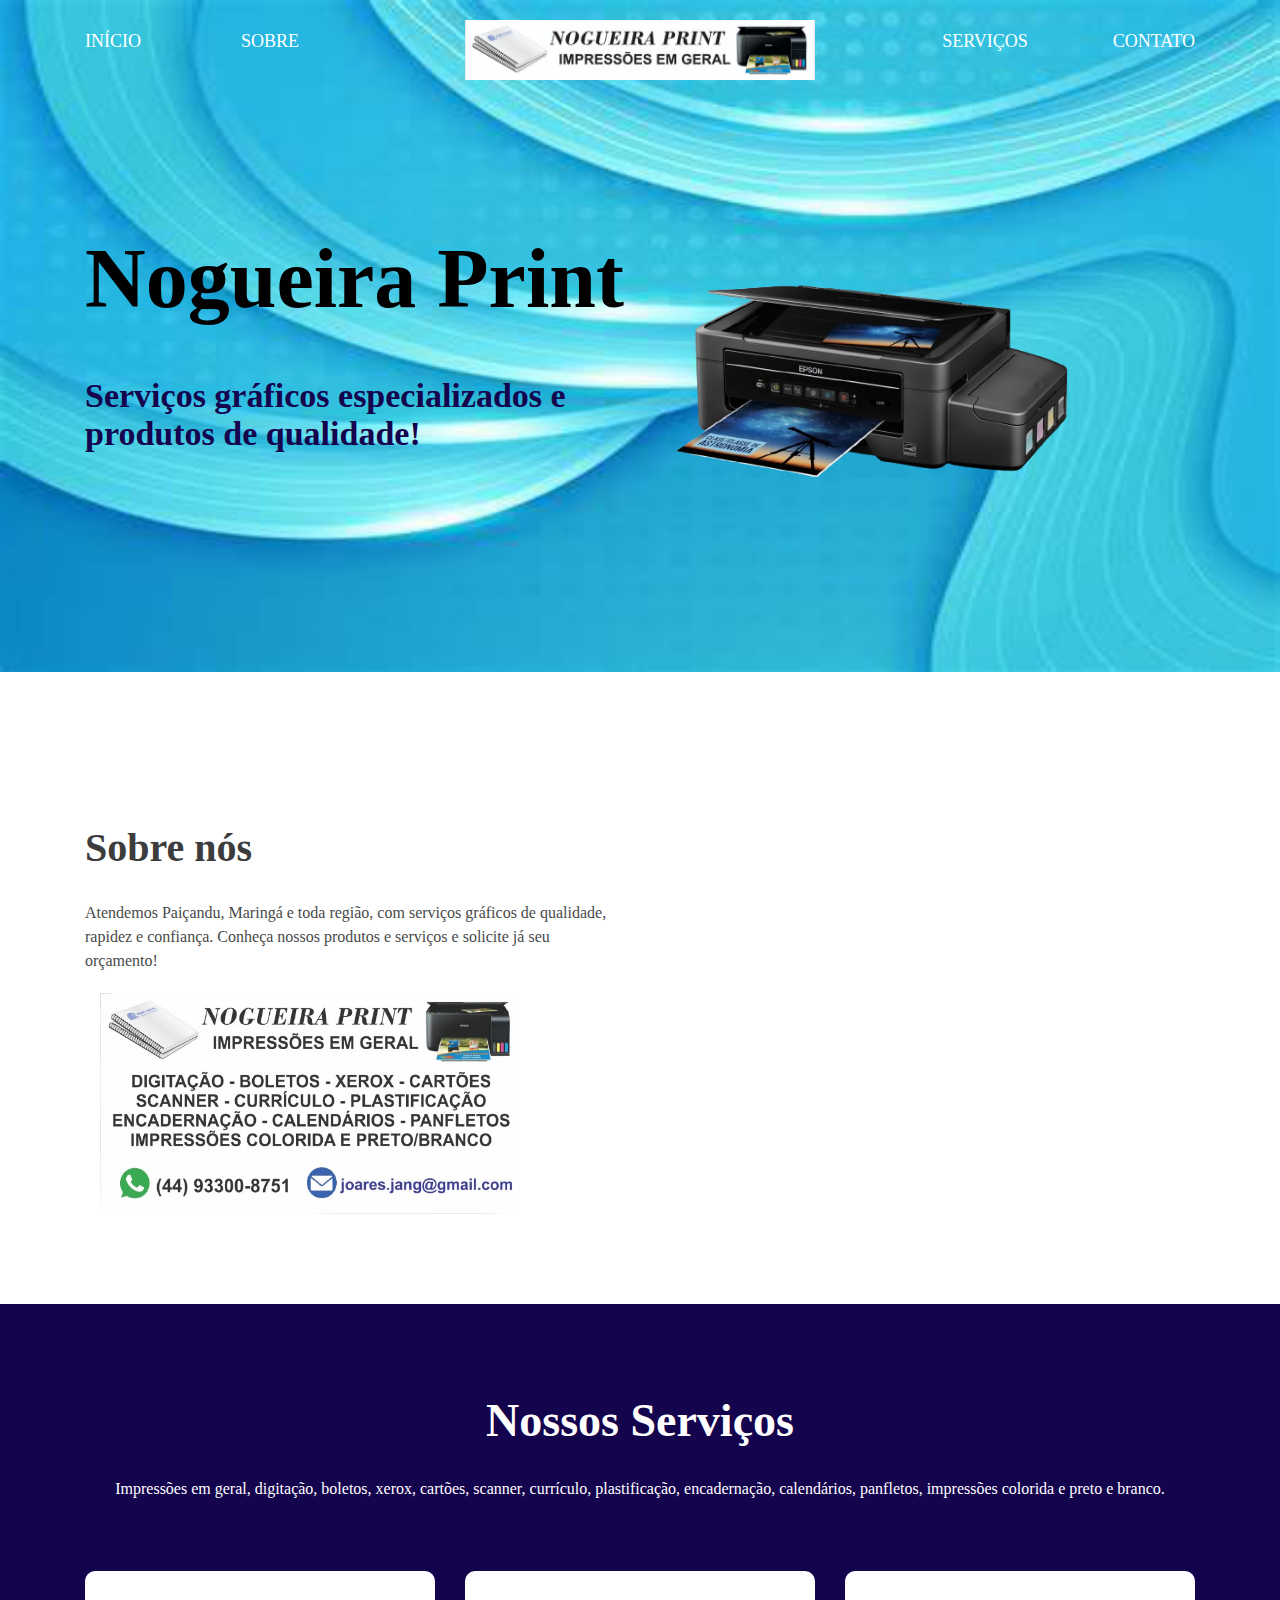
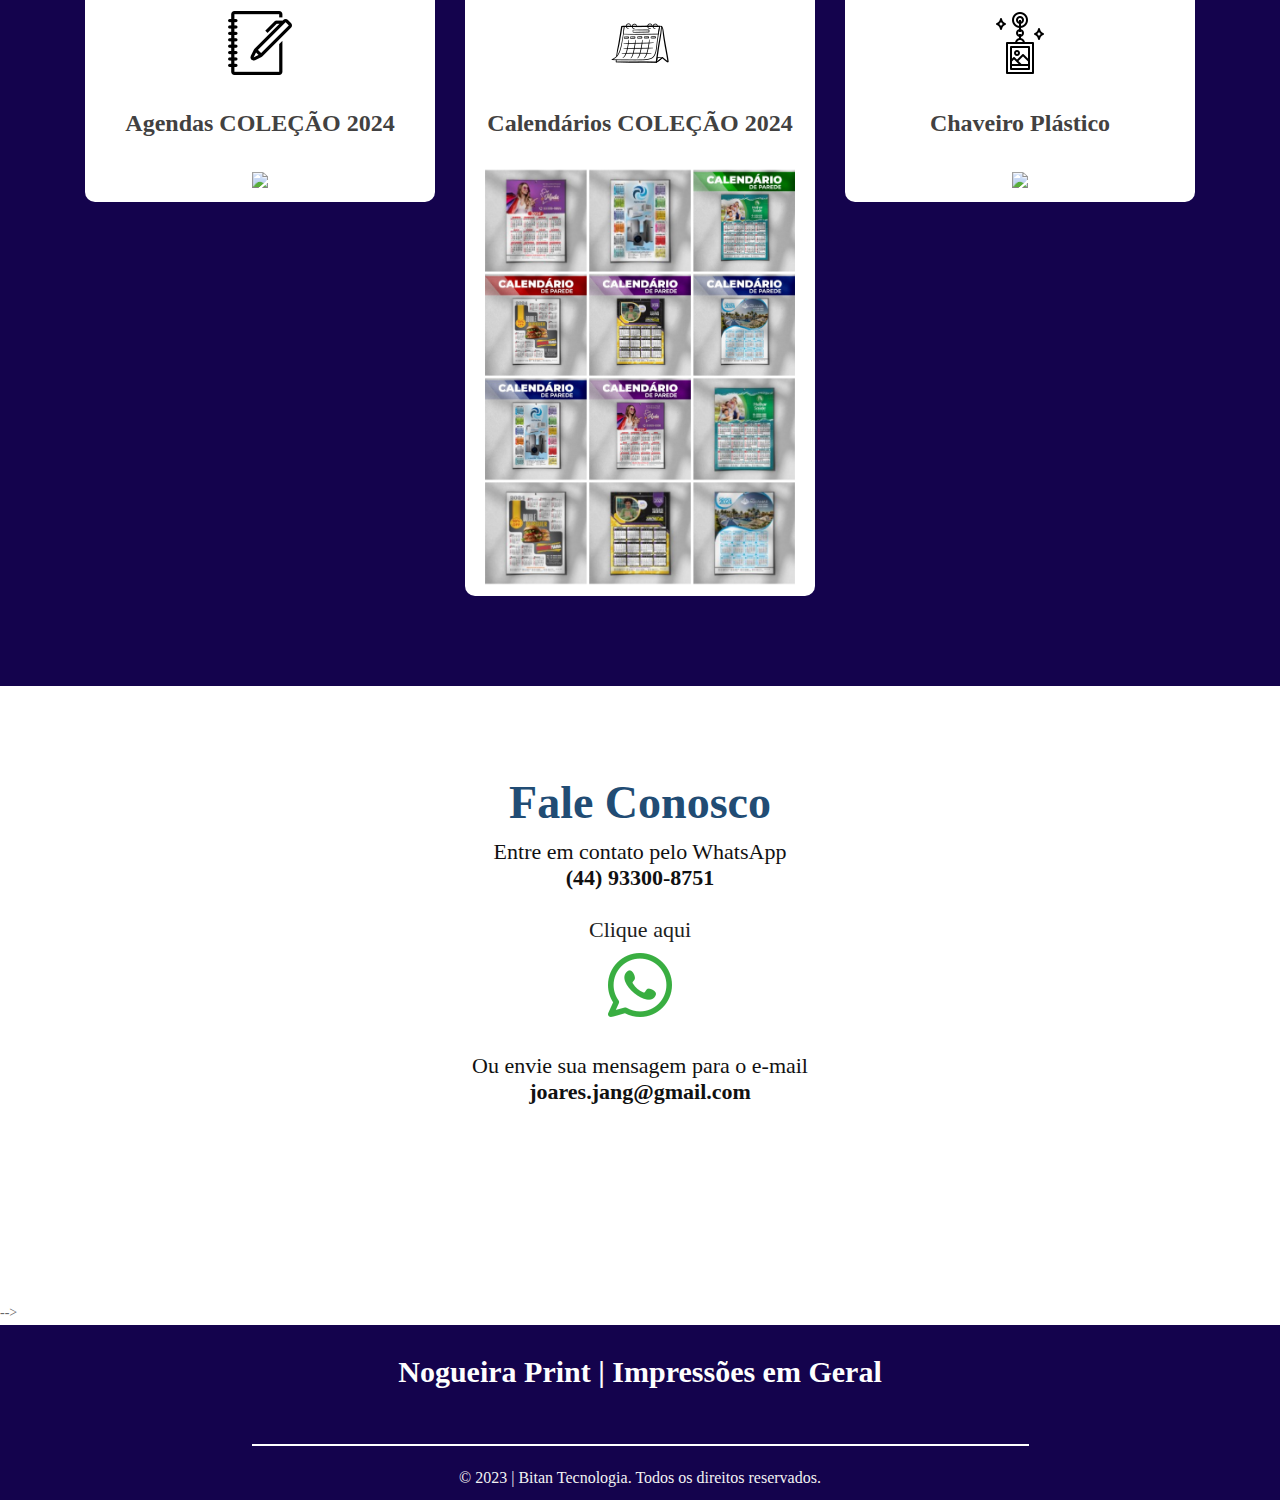
==== index.html @ e93f41f1 "Commit inicial" ====
<!DOCTYPE html>
<html lang="en">
<head>
<!-- basic -->
<meta charset="utf-8">
<meta http-equiv="X-UA-Compatible" content="IE=edge">
<meta name="viewport" content="width=device-width, initial-scale=1">
<!-- mobile metas -->
<meta name="viewport" content="width=device-width, initial-scale=1">
<meta name="viewport" content="initial-scale=1, maximum-scale=1">
<!-- site metas -->
<title>Nogueira Prints</title>
<meta name="keywords" content="">
<meta name="description" content="">
<meta name="author" content="">	
<!-- bootstrap css -->
<link rel="stylesheet" type="text/css" href="css/bootstrap.min.css">
<!-- style css -->
<link rel="stylesheet" type="text/css" href="css/style.css">
<!-- Responsive-->
<link rel="stylesheet" href="css/responsive.css">
<!-- fevicon -->
<link rel="icon" href="images/fevicon.png" type="image/gif" />
<!-- Scrollbar Custom CSS -->
<link rel="stylesheet" href="css/jquery.mCustomScrollbar.min.css">
<!-- Tweaks for older IEs-->
<link rel="stylesheet" href="https://netdna.bootstrapcdn.com/font-awesome/4.0.3/css/font-awesome.css">
<!-- owl stylesheets --> 
<link rel="stylesheet" href="css/owl.carousel.min.css">
<link rel="stylesheet" href="css/owl.theme.default.min.css">
<link rel="stylesheet" href="https://cdnjs.cloudflare.com/ajax/libs/fancybox/2.1.5/jquery.fancybox.min.css" media="screen">

</head>
<body>
	<!--header section start -->
	<div class="header_section">
		<div class="container">
			<div class="row">
				<div class="col-sm-4">
					<div class="menu_main">
						<ul>
							<li><a href="#index.html">INÍCIO</a></li>
							<li><a href="#about">SOBRE</a></li>
						</ul>
					</div>
				</div>

				<div class="col-sm-4">
					<div class="logo"><a href="#index.html"><img src="images/logo.png"></a></div>
				</div>

				<div class="col-sm-4">
					<div class="menu_main_2">
						<ul>
							<li><a href="#contact">CONTATO</a></li>
							<li><a href="#services">SERVIÇOS</a></li>
						</ul>
					</div>
				</div>
			</div>
		</div>
	<!--banner section start -->
	<div class="banner_section layout_padding">
		<div class="container">
			<div class="row">
				<div class="col-md-6">
					<h1 class="car_taital">Nogueira Print</h1>
                <h2 class="free_text">Serviços gráficos especializados e produtos de qualidade!</h2>

				</div>
			    <div class="col-md-6">
			        <div class="image_1"><img src="images/img-1.png"></div>	
			    </div>
			</div>
		</div>
	</div>
	<!--banner section end -->
	</div>
	<!--header section end -->
	<!--about section start -->
	<div id="about" class="about_section layout_padding">
		<div class="container">
			<div class="row">
				<div class="col-md-6">
					<h1 class="about_taital">Sobre nós</h1>
                <p class="lorem_text">Atendemos Paiçandu, Maringá e toda região, com serviços gráficos de qualidade, rapidez e confiança. Conheça nossos produtos e serviços e solicite já seu orçamento!</a></div>
				</div>
			    <div class="col-md-6">
			        <div class="image_1"><a href="https://wa.me/+5544933008751" target="_blank"><img src="images/img-2.png"></a></div>
			    </div>
			</div>
		</div>
	</div>
	<!--about section end -->
	<!--services section start -->
	<div class="services_section layout_padding">
		<div id="services" class="container">
			<h1 class="choose_text">Nossos Serviços</h1>
			<p class="long_text">Impressões em geral, digitação, boletos, xerox, cartões, scanner, currículo, plastificação, encadernação, calendários, panfletos, impressões colorida e preto e branco.</p>
		</div>
		<div class="services_section_2">
		    <div class="container">
		    	<div class="row">
		    		<div class="col-sm-12 col-lg-6 col-xl-4">
		    			<div class="box_main">
		    				<div class="icon_1"><img src="images/icon-1.png"></div>
		    				<h1 class="mordern_text">Agendas COLEÇÃO 2024</h1>
							<div class="image_3"><img src="images/item-agenda.png"></div>
		    			</div>
		    		</div>
		    		<div class="col-sm-12 col-lg-6 col-xl-4">
		    			<div class="box_main">
		    				<div class="icon_1"><img src="images/icon-2.png"></div>
		    				<h1 class="mordern_text">Calendários COLEÇÃO 2024</h1>
							<div class="image_3"><img src="images/item-calendario.png"></div>
		    			</div>
		    		</div>
		    		<div class="col-sm-12 col-lg-6 col-xl-4">
		    			<div class="box_main">
		    				<div class="icon_1"><img src="images/icon-3.png"></div>
		    				<h1 class="mordern_text">Chaveiro Plástico</h1>
							<div class="image_3"><img src="images/item-chaveiro.png"></div>
		    			</div>
		    		</div>
		    	</div>
		    </div>
	    </div>
	
	</div>
	<!--services section end -->
	<!--contact section start -->
	<div id="contact" class="contact_section layout_padding">
		<div class="container">
			<h1 class="Request_text">Fale Conosco</h1>

<h2 style="text-align: center">Entre em contato pelo WhatsApp <br> <b>(44) 93300-8751</b>
	<div>
		<br><a href="https://wa.me/+5544933008751" target="_blank">Clique aqui<br></a></h2>
			<h2 style="text-align: center"> <a href="https://wa.me/+5544933008751" target="_blank"><img src="images/whatsapp.png"></a></h2>
	</div>
	<div>
		<h2 style="text-align: center;"><br>Ou envie sua mensagem para o e-mail<br><b>joares.jang@gmail.com</b></h2>
	</div>
<!--
        <h2 style="text-align: center;"><br>Ou envie sua mensagem pelo formulário abaixo:</h2>

			<div class="contact_main">
				<div class="mail_main">
                    <form action="/action_page.php">
                        <div class="form-group">
                            <input type="text" class="email-bt" placeholder="Nome" name="Name">
                        </div>
                        <div class="form-group">
                            <input type="text" class="email-bt" placeholder="Email" name="Email">
                        </div>
                        <div class="form-group">
                            <input type="text" class="email-bt" placeholder="Assunto" name="Subject">
                        </div>
                        <div class="form-group">
                            <textarea class="massage-bt" placeholder="Mensagem" rows="5" id="comment" name="Massage"></textarea>
                        </div>
                    </form>
                    <div class="send_btn">
                        <div class="main_bt"><a href="#">Enviar</a></div>
                    </div>
                </div>
			</div> -->
		</div>
	</div>
	<!--contact section end -->
	-->
    <!--footer section start -->
    <div class="footer_section ">
	<h1 class="landing_text">Nogueira Print | Impressões em Geral</h1>
	</div>

	<!--footer section end -->
	<!--copyright section start -->
	<div class="copyright_section">
		<div class="container">
			<p class="copyright_text">&copy; 2023 | <a href="http://www.bitan.com.br" target="_blank">Bitan Tecnologia</a>. Todos os direitos reservados.</p>
		</div>
	</div>
	<!--copyright section end -->
	<!-- Javascript files-->
    <script src="js/jquery.min.js"></script>
    <script src="js/popper.min.js"></script>
    <script src="js/bootstrap.bundle.min.js"></script>
    <script src="js/jquery-3.0.0.min.js"></script>
    <script src="js/plugin.js"></script>
    <!-- sidebar -->
    <script src="js/jquery.mCustomScrollbar.concat.min.js"></script>
    <script src="js/custom.js"></script>
    <!-- javascript --> 
    <script src="js/owl.carousel.js"></script>
    <script src="https:cdnjs.cloudflare.com/ajax/libs/fancybox/2.1.5/jquery.fancybox.min.js"></script>   
</body>
</html>
---- css/style.css ----
/*--------------------------------------------------------------------- File Name: style.css ---------------------------------------------------------------------*/


/*--------------------------------------------------------------------- import Fonts ---------------------------------------------------------------------*/

@import url('https://fonts.googleapis.com/css?family=Rajdhani:300,400,500,600,700');
@import url('https://fonts.googleapis.com/css?family=Poppins:100,100i,200,200i,300,300i,400,400i,500,500i,600,600i,700,700i,800,800i,900,900i');

/*****---------------------------------------- 1) font-family: 'Rajdhani', sans-serif;
 2) font-family: 'Poppins', sans-serif;
 ----------------------------------------*****/


/*--------------------------------------------------------------------- import Files ---------------------------------------------------------------------*/

@import url(animate.min.css);
@import url(normalize.css);
@import url(icomoon.css);
@import url(css/font-awesome.min.css);
@import url(meanmenu.css);
@import url(owl.carousel.min.css);
@import url(swiper.min.css);
@import url(slick.css);
@import url(jquery.fancybox.min.css);
@import url(jquery-ui.css);
@import url(nice-select.css);

/*--------------------------------------------------------------------- skeleton ---------------------------------------------------------------------*/

* {
     box-sizing: border-box !important;
     transition: ease all 0.5s;
}

html {
     scroll-behavior: smooth;
}

body {
     color: #666666;
     font-size: 14px;
     font-family: Raleway;
     line-height: 1.80857;
     font-weight: normal;
     overflow-x: hidden;
}

a {
     color: #1f1f1f;
     text-decoration: none !important;
     outline: none !important;
     -webkit-transition: all .3s ease-in-out;
     -moz-transition: all .3s ease-in-out;
     -ms-transition: all .3s ease-in-out;
     -o-transition: all .3s ease-in-out;
     transition: all .3s ease-in-out;
}

h1,
h2,
h3,
h4,
h5,
h6 {
     letter-spacing: 0;
     font-weight: normal;
     position: relative;
     padding: 0 0 10px 0;
     font-weight: normal;
     line-height: normal;
     color: #111111;
     margin: 0
}

h1 {
     font-size: 24px
}

h2 {
     font-size: 22px
}

h3 {
     font-size: 18px
}

h4 {
     font-size: 16px
}

h5 {
     font-size: 14px
}

h6 {
     font-size: 13px
}

*,
*::after,
*::before {
     -webkit-box-sizing: border-box;
     -moz-box-sizing: border-box;
     box-sizing: border-box;
}

h1 a,
h2 a,
h3 a,
h4 a,
h5 a,
h6 a {
     color: #212121;
     text-decoration: none!important;
     opacity: 1
}

button:focus {
     outline: none;
}

ul,
li,
ol {
     margin: 0px;
     padding: 0px;
     list-style: none;
}

p {
     margin: 20px;
     font-weight: 300;
     font-size: 15px;
     line-height: 24px;
}

a {
     color: #222222;
     text-decoration: none;
     outline: none !important;
}

a,
.btn {
     text-decoration: none !important;
     outline: none !important;
     -webkit-transition: all .3s ease-in-out;
     -moz-transition: all .3s ease-in-out;
     -ms-transition: all .3s ease-in-out;
     -o-transition: all .3s ease-in-out;
     transition: all .3s ease-in-out;
}

img {
     max-width: 100%;
     height: auto;
}

 :focus {
     outline: 0;
}

.paddind_bottom_0 {
     padding-bottom: 0 !important;
}

.btn-custom {
     margin-top: 20px;
     background-color: transparent !important;
     border: 2px solid #ddd;
     padding: 12px 40px;
     font-size: 16px;
}

.lead {
     font-size: 18px;
     line-height: 30px;
     color: #767676;
     margin: 0;
     padding: 0;
}

.form-control:focus {
     border-color: #ffffff !important;
     box-shadow: 0 0 0 .2rem rgba(255, 255, 255, .25);
}

.navbar-form input {
     border: none !important;
}

.badge {
     font-weight: 500;
}

blockquote {
     margin: 20px 0 20px;
     padding: 30px;
}

button {
     border: 0;
     margin: 0;
     padding: 0;
     cursor: pointer;
}

.full {
     float: left;
     width: 100%;
}

.layout_padding {
     padding-top: 90px;
     padding-bottom: 0px;
}

.padding_0{
     padding: 0px;
}

.header_section {
    width: 100%;
    float: left;
    background-image: url(../images/banner-bg.png);
    height: auto;
    background-size: 100%;
    background-repeat: no-repeat;
    padding-bottom: 85px;
    padding-top: 20px;
}

.menu_main{
     width: 100%;
     float: left;
}
.menu_main ul{
     margin: 0px;
     padding: 0px;
}

.menu_main li {
    float: left;
    font-size: 18px;
    color: #ffffff;
    padding-right: 100px;
    padding-top: 5px;
}

.menu_main li a{
     color: #ffffff;
}

.menu_main li a:hover{
     color: #000;
}


.menu_main_2{
     width: 100%;
     float: left;
}
.menu_main_2 ul{
     margin: 0px;
     padding: 0px;
}

.menu_main_2 li {
    float: right;
    font-size: 18px;
    color: #ffffff;
    padding-left: 85px;
    padding-top: 5px;
}

.menu_main_2 li a{
     color: #ffffff;
}

.menu_main_2 li a:hover{
     color: #000;
}

.logo{
     width: 100%;
     float: left;
     text-align: center;
}

.banner_section{
     width: 100%;
     float: left;
}

.about_section{
     width: 100%;
     float: left;
     padding-bottom: 90px;
}

.image_1{
     width: 80%;
     float: left;

}

.car_taital {
    width: 100%;
    float: left;
    font-size: 84px;
    color: #000000;
    font-weight: 600;
    padding-top: 60px;
}

.free_text {
    width: 100%;
    float: left;
    font-size: 34px;
    color: #14034d;
    font-weight: 600;
    padding-top: 40px;
}

.read_bt {
    width: 100%;
    float: left;
    padding-top: 40px;
}

.read_bt a {
    width: 30%;
    float: left;
    font-size: 18px;
    color: #262525;
    background-color: #ffffff;
    text-align: center;
    padding: 10px 0px;
}

.about_taital {
    width: 100%;
    float: left;
    font-size: 40px;
    color: #3c3c3c;
    font-weight: 600;
    padding-top: 50px;
}

.lorem_text{
     width: 100%;
     float: left;
     font-size: 16px;
     color: #494a4a;
     margin-left: 0px;
}

.readmore_bt{
     width: 100%;
     float: left;
}

.readmore_bt a {
    width: 30%;
    float: left;
    font-size: 18px;
    color: #fefefe;
    background-color: #1f476d;
    text-align: center;
    padding: 10px 0px;
    margin-top: 20px;
}


.readmore_bt a:hover{
    color: #fefefe;
    background-color: #262525;

}

.services_section {
    width: 100%;
    float: left;
    background-color: #14034d;
    height: auto;
    padding-bottom: 90px;
}
.choose_text{
     width: 100%;
     float: left;
     font-size: 46px;
     color: #ffffff;
     text-align: center;
     font-weight: 600;
}

.long_text{
     width: 100%;
     float: left;
     text-align: center;
     font-size: 16px;
     color: #ffffff;
     margin-left: 0px;
}

.services_section_2 {
    width: 100%;
    float: left;
    padding-top: 50px;
}

.box_main {
    width: 100%;
    float: left;
    background-color: #ffffff;
    padding: 40px 20px 10px 20px;
    height: auto;
    border-radius: 10px;
}

.box_main:hover {
    box-shadow: 0px 0px 27px 0px;
    color: #000;
}

.icon_1 {
    width: 100%;
    float: left;
    text-align: center;
    min-height: 69px;
}

.mordern_text {
    width: 100%;
    float: left;
    font-size: 24px;
    color: #424141;
    text-align: center;
    font-weight: 600;
    padding-top: 30px;
}

.dummy_text{
     width: 100%;
     float: left;
     font-size: 14px;
     text-align: center;
     color: #424141;
     margin-left: 0px;
}

.contact_section {
    width: 100%;
    float: left;
    /*background-image: url(../images/contact-bg.png);*/
    height: auto;
    background-repeat: no-repeat;
    background-size: 100%;
    padding-bottom: 185px;
}
.contact_main{
     width: 100%;
     float: left;
}

.Request_text{
     width: 100%;
     float: left;
     font-size: 46px;
     text-align: center;
     color: #214c74;
     font-weight: 600;
}

.mail_main {
    width: 50%;
    margin: 0 auto;
    height: auto;
    padding: 40px 40px 85px 40px;
    margin-top: 30px;
    text-align: center;
    background-color: #214c74;
    border-radius: 30px;
}

.email-bt {
    background-color: transparent;;
    border: none;
    color: #c5c5c5;
    width: 100%;
    height: 50px;
    font-size: 16px;
    border-bottom: 1px solid #ffffff;
    padding: 0px 20px 0px 0px;
}

input.email-bt::placeholder {
    color: #fff;
}

.massage-bt {
    background-color: transparent;
    border: none;
    color: #c5c5c5;
    width: 100%;
    height: 75px;
    font-size: 16px;
    padding: 20px;
    border-bottom: 1px solid #ffffff;
    padding-left: 0px;
    padding: 20px 20px 0px 0px;
}

textarea#comment::placeholder {
    color: #fff;
}
.send_btn {
    width: 40%;
    margin: 0 auto;
    text-align: center;
    margin-top: 40px;
}

.main_bt {
    width: 100%;
    float: left;
}

.main_bt a {
    background: #ec9904;
    border: none;
    color: #fff;
    height: 50px;
    font-size: 22px;
    width: 90%;
    float: left;
    text-align: center;
    padding-top: 5px;
}

.main_bt a:hover {
    background-color: #ffffff;
    color: #000;
}

.testimonial_section {
    width: 100%;
    float: left;
    background-color: #c71422;
    height: auto;
    padding-bottom: 90px;
}

.testimonial_main{
     width: 70%;
     margin: 0 auto;
     text-align: center;
}

.Testimonial_text{
     width: 100%;
     float: left;
     font-size: 46px;
     text-align: center;
     color: #ffffff;
     font-weight: 600;
}

.image_3{
     width: 100%;
     float: left;
     text-align: center;
     padding-top: 20px;
}


.readable_text{
     width: 100%;
     float: left;
     text-align: center;
     font-size: 24px;
     color: #ffffff;
     padding-top: 30px;
}

.ipsum_text {
    width: 100%;
    float: left;
    text-align: center;
    font-size: 16px;
    color: #fcfcfc;
    padding-top: 10px;
    margin-left: 0;
}

.icon_4{
     width: 100%;
     float: left;
     text-align: center;
     padding-top: 30px;
}

.footer_section{
     width: 100%;
     float: left;
     background-color: #14034d;
     height: auto;
}

.Subscribe_text {
    width: 100%;
    float: left;
    font-size: 46px;
    color: #ffffff;
    text-align: center;
    padding-bottom: 30px;    
    font-family: Poppins;
}

.input-group-text {
    background-color: #e38f04;
    border: 0px;
    border-radius: 0px;
    padding: 10px 40px;
    color: #fff;
}

.mb-3, .my-3 {
    margin-bottom: 1rem!important;
    height: 50px;
}

.input-group { 
     width: 70%;
     margin: 0 auto;
}

.form-control {
     border-radius: 0px;
     border: 0px; 
}

input.form-control::placeholder {
    color: #969090;
}

.landing_text {
    width: 100%;
    float: left;
    font-size: 30px;
    color: #fefefe;
    text-align: center;
    font-weight: 600;
    padding-top: 30px;
}

.copyright_section {
    width: 100%;
    float: left;
    background-color: #14034d;
    height: auto;
    padding-top: 45px;
    padding-bottom: 10px;
}

.copyright_text {
    width: 70%;
    margin: 0 auto;
    font-size: 16px;
    color: #f2f2f2;
    text-align: center;
    border-top: 2px solid #fff;
    padding-top: 20px;
}

.copyright_text a{
     color:#f2f2f2; 
}

.copyright_text a:hover{
     color:#000; 
}
---- css/responsive.css ----
/*--------------------------------------------------------------------- File Name: responsive.css ---------------------------------------------------------------------*/


/*------------------------------------------------------------------- 991px x 768px ---------------------------------------------------------------------*/

@media only screen and (min-width: 768px) and (max-width: 991px) {
    
    .header-search {
        padding: 15px 0px;
    }
}


/*------------------------------------------------------------------- 767px x 599px ---------------------------------------------------------------------*/

@media only screen and (min-width: 599px) and (max-width: 767px) {
    .logo {
        text-align: center;
    }
    .cart-content-right {
        padding-bottom: 5px;
    }
    .mg {
        margin: 0px 0px;
    }
    .menu-area-main {
        height: 256px;
        overflow-y: auto;
    }
    .megamenu>.row [class*="col-"] {
        padding: 0px;
    }
    .menu-area-main .megamenu .men-cat {
        padding: 0px 15px;
    }
    .menu-area-main .megamenu .women-cat {
        padding: 0px 15px;
    }
    .menu-area-main .megamenu .el-cat {
        padding: 0px 15px;
    }
    .mean-container .mean-nav ul li a.mean-expand {
        height: 19px;
    }
    .category-box.women-box {
        display: none;
    }
    .cart-box {
        display: inline-block;
        margin: 0px 30px;
    }
    .wish-box {
        float: none;
        margin: 0px 30px;
        display: inline-block;
    }
    .menu-add {
        display: none;
    }
    .category-box {
        display: none;
    }
    .mean-container .mean-nav ul li ol {
        padding: 0px;
    }
    .mean-container .mean-nav ul li a {
        padding: 10px 20px;
        width: 94.8%;
    }
    .mean-container .mean-nav ul li li a {
        width: 92%;
        padding: 1em 4%;
    }
    .mean-container .mean-nav ul li li li a {
        width: 100%;
    }
    .header-search {
        padding: 15px 0px;
    }
    #collapseFilter.d-md-block {
        padding: 30px 0px;
    }
}


/*------------------------------------------------------------------- 599px x 280px ---------------------------------------------------------------------*/

@media only screen and (min-width: 280px) and (max-width: 599px) {
    .cart-content-right {
        padding-bottom: 5px;
    }
    .megamenu>.row [class*="col-"] {
        padding: 0px;
    }
    .menu-area-main .megamenu .men-cat {
        padding: 0px 15px;
    }
    .menu-area-main .megamenu .women-cat {
        padding: 0px 15px;
    }
    .menu-area-main .megamenu .el-cat {
        padding: 0px 15px;
    }
    .mean-container .mean-nav ul li a {
        padding: 1em 4%;
        width: 92%;
    }
    .mean-container .mean-nav ul li li a {
        width: 90%;
        padding: 1em 5%;
    }
    .mean-container .sub-full.megamenu-categories ol li a {
        padding: 5px 0px;
        text-transform: capitalize;
        width: 100%;
    }
    .megamenu .sub-full.megamenu-categories .women-box .banner-up-text a {
        width: auto;
        border: none;
        float: none;
    }
    .menu-area-main {
        height: 45px;
        overflow-y: auto;
    }
    .mean-container .mean-nav ul li a.mean-expand {
        top: 0;
    }

.free_text { font-size: 30px; }
.read_bt a { width: 40%; }
.readmore_bt a { width: 40%; }
.choose_text { font-size: 36px; }
.mordern_text { font-size: 22px; }






}

@media (min-width: 992px) and (max-width: 1199px) {
    
    .titlepage h2::after {width: 58%;}
    .about-box .titlepage h2::after {
        width: 52%;
right: -221px;
    }
    .Nursery-img .text-box h3 {padding: 111px 50px;}
    .contact .titlepage h2::after {
    left: -650px;
width: 30%;
   }

.header_section { background-size: cover; }
.image_1 { width: 100%; float: left; padding-top: 0px; }
.box_main { margin-bottom: 30px; }
.services_section { padding-bottom: 60px; }
.mail_main { width: 70%; }
.contact_section { padding-top: 10px; margin-top: 80px; padding-bottom: 90px; }
.testimonial_main { width: 90%; }
.input-group { width: 90%; }
.copyright_text { width: 90%; }
.menu_main li { padding-right: 35px; font-size: 16px; }
.menu_main_2 li { font-size: 16px; padding-left: 25px; }
.free_text { font-size: 30px; }
.read_bt a { width: 40%; }
.readmore_bt a { width: 40%; }




}

@media (min-width: 768px) and (max-width: 991px) {
    .main-menu ul > li a {padding: 7px 6px ; }
    .main-menu ul>li a { font-size: 14px;}


    .banner-main .carousel-caption h1 {

        font-size: 36px;
        padding-top: 0px;
    }
    .banner-main .carousel-caption p {

        margin-bottom: 7px;
        display: none;
    }
    .main { width: 15%;}
    .info_icon { min-width: 10%;}
    #main_slider a.carousel-control-prev {
    display: none;
    }
    .btn_main { margin-top: 58px; width: 65%;}
    #main_slider a.carousel-control-next {
    display: none;
    }
    .sporrt_text { margin-top: 0px; font-size: 24px;}
    .email_btn { padding: 41px;}
    .btn-primary {max-width: 144px; }
    .titlepage h2::after {width: 79%;}
    .about-box .titlepage h2::after {width: 73%;
       right: -88px;
    }
    .contact .titlepage h2::after {
        left: -403px;
        width: 41%;
    }
    .paddimg-right {
        padding-right: 15px;
    }
    .paddimg-left {
         padding-left: 15px;
    }


.header_section { background-size: cover; }
.car_taital { padding-top: 0px; font-size: 46px; }
.image_1 { width: 100%; float: left; padding-top: 0px; }
.about_taital { padding-top: 0px; font-size: 22px; }
.box_main { margin-bottom: 30px; }
.services_section { padding-bottom: 60px; }
.mail_main { width: 100%; }
.contact_section { padding-top: 10px; margin-top: 80px; padding-bottom: 90px; }
.testimonial_main { width: 90%; }
.input-group { width: 90%; }
.landing_text { font-size: 20px; }
.copyright_text { width: 90%; }
.menu_main li { padding-right: 35px; font-size: 16px; }
.menu_main_2 li { font-size: 16px; padding-left: 25px; }
.free_text { font-size: 22px; }
.read_bt a { width: 40%; }
.readmore_bt a { width: 40%; margin-top: 0px;  }


}

@media (min-width: 576px) and (max-width: 767px) {
    .last {display: none;}
    .banner-main .carousel-caption {top: 0%;}
.titlepage h2 {
font-size: 42px;
display: block; 
}
#main_slider a.carousel-control-prev {
    position: absolute;
    left: 25%;
    top: 64%;
    display: none;
}
.btn_main { margin-top: 58px; width: 80%;}
#main_slider a.carousel-control-next {
    position: absolute;
    left: 50px;
    top: 64%;
    display: none;
}
.btn-primary {
    margin-top: 0px;
    margin-left: -7px;
}

.banner-main .carousel-caption h1 {
    font-size: 50px;
}
.titlepage h2::after {
width: 88%;
}

.about-box .titlepage h2::after {width: 45%;
right: -281px;}
.sporrt_text { margin-top: 0px;}
.Nursery-img .text-box h3 {
font-size: 36px;
padding: 126px 40px;
}
.main {
    width: 20%;}

.contact .titlepage h2::after {
    left: -234px;
    width: 55%;
}

.header_section { background-size: cover; }
.car_taital { padding-top: 0px; font-size: 46px; }
.image_1 { width: 100%; float: left; padding-top: 50px; }
.about_taital { padding-top: 0px; }
.box_main { margin-bottom: 30px; }
.services_section { padding-bottom: 60px; }
.mail_main { width: 100%; }
.contact_section { padding-top: 10px; margin-top: 80px; padding-bottom: 90px; }
.testimonial_main { width: 90%; }
.input-group { width: 90%; }
.landing_text { font-size: 20px; }
.copyright_text { width: 90%; }
.menu_main li { font-size: 14px;  padding-right: 5px; }
.menu_main_2 li { font-size: 14px; padding-left: 5px; }







} 


@media (max-width: 575px) {
    .last { display: none; }
    .carousel-caption {display: none;} 
.header { padding-top: 0px; }
.logo { float: inherit; padding-bottom: 15px; text-align: center;}
.btn-primary {max-width: 126px;
margin-right: 2px;
font-size: 14px;}
.banner-main .carousel-caption h1 {font-size: 30px; line-height: 38px;}
.titlepage h2 {
    font-size: 27px;
}
.sporrt_text{ 
     font-size: 23px; 
     margin-top: 0px;
}
.main {
    width: 100%;
}
.btn_main {
    margin-top: 30px;
    padding-bottom: 30px;
    width: 55%;}

#main_slider a.carousel-control-prev {
    position: absolute;
    left: 175px;
    top: 90%;
    display: none;
}

#main_slider a.carousel-control-next {
    position: absolute;
    left: 236px;
    top: 90%;
    display: none;
}

.titlepage h2::after {
    width: 93%;
}
    .about-box .titlepage h2::after {
        width: 238px;
        right: -50px;
    }
 .Gallery .titlepage h2 {
    font-size: 47px;
 }
    .Gallery .titlepage h2::after {
        width: 89%;
    }

    .paddimg-right {
    padding-right: 15px;
}
.paddimg-left {
    padding-left: 15px;
}
.Nursery-img .text-box h3 {
font-size: 23px;
padding: 30px 14px;

}

.contact .titlepage h2::after {

    left: -8px;
    width: 281px;
}
.footer .headinga span {
font-size: 16px;

}
.menu-bottom {
    margin-bottom: 45px;
}
ul.link li {

    padding: 8px 12px;
    padding-bottom: 0px; 
}

.header_section { background-size: cover; }
.car_taital { padding-top: 0px; font-size: 38px; }
.image_1 { width: 100%; float: left; padding-top: 50px; }
.about_taital { padding-top: 0px; font-size: 27px; }
.box_main { margin-bottom: 30px; }
.services_section { padding-bottom: 60px; }
.mail_main { width: 100%; }
.contact_section { padding-top: 10px; margin-top: 80px; padding-bottom: 90px; background: #fff; }
.testimonial_main { width: 90%; }
.input-group { width: 90%; }
.landing_text { font-size: 20px; }
.copyright_text { width: 90%; font-size: 14px;  }
.Request_text { font-size: 31px; }
.main_bt a { width: 100%; }
.input-group-text { padding: 10px 22px; }






}
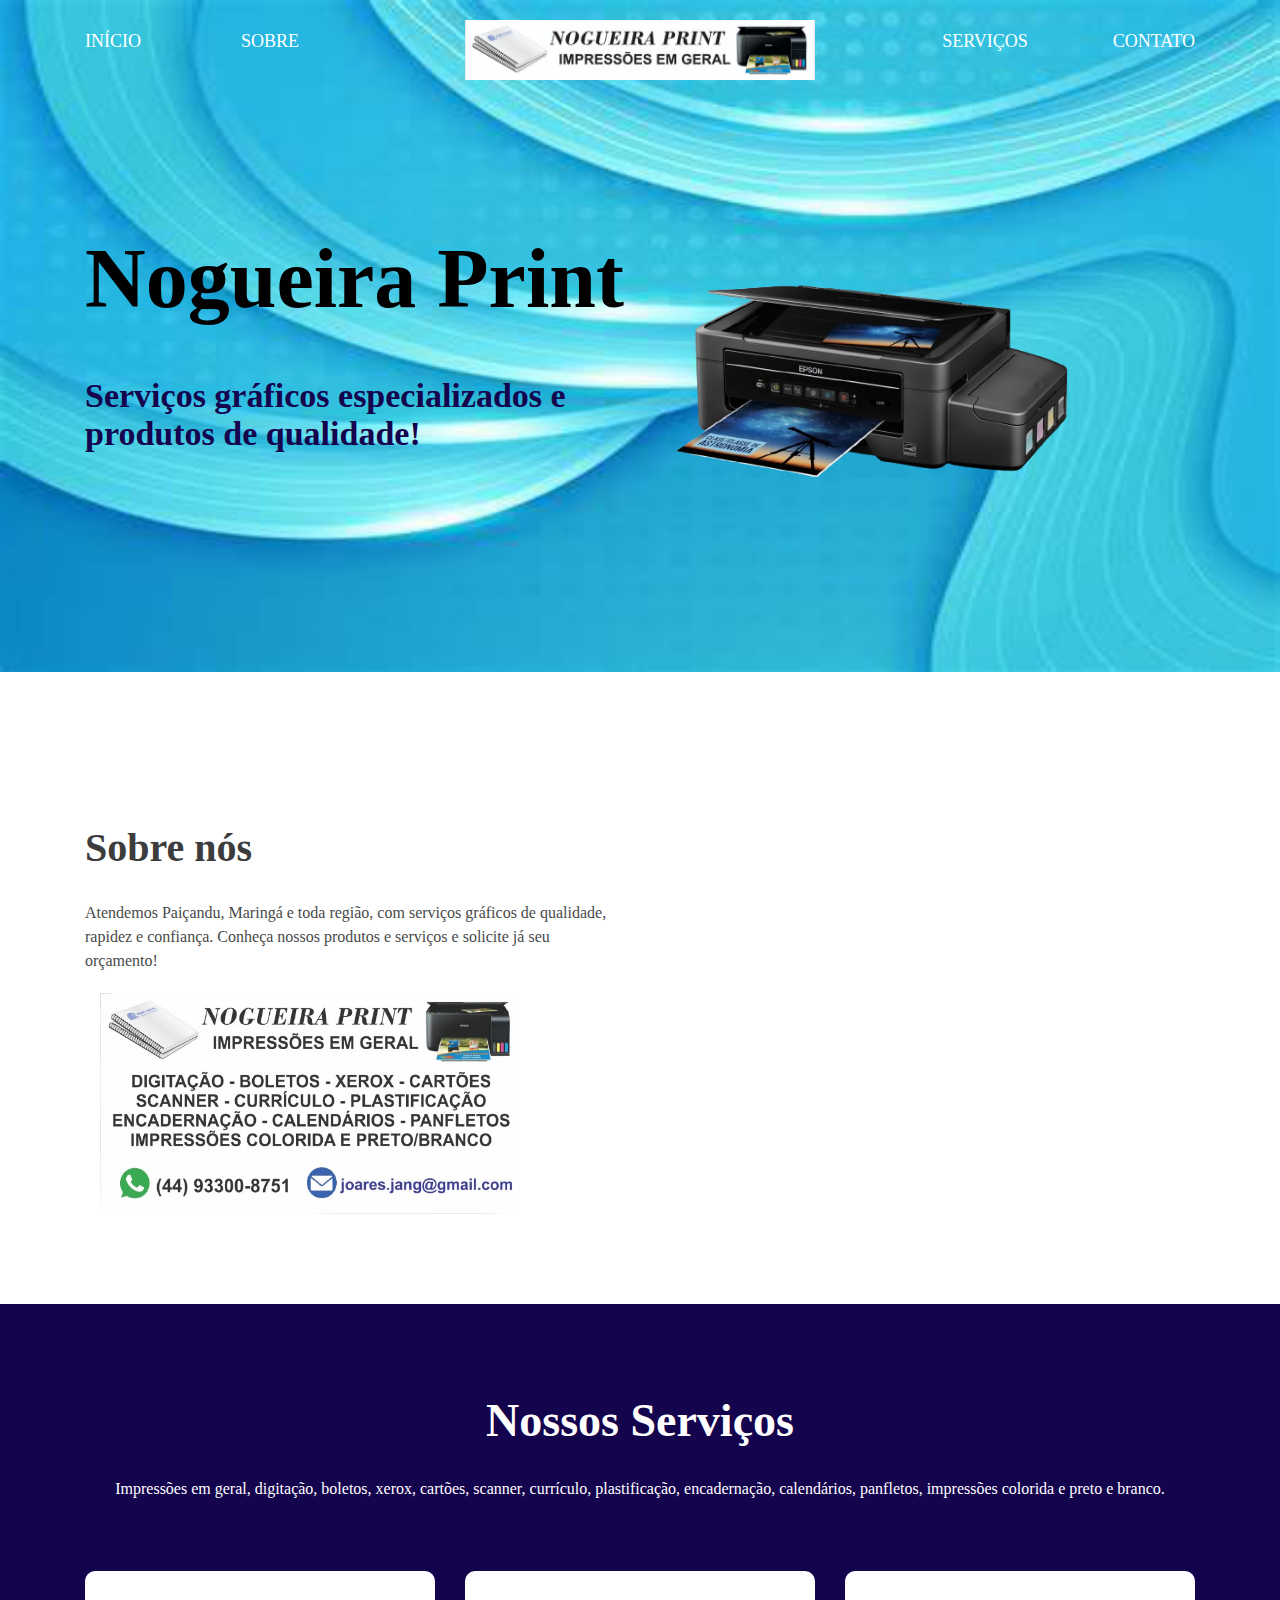
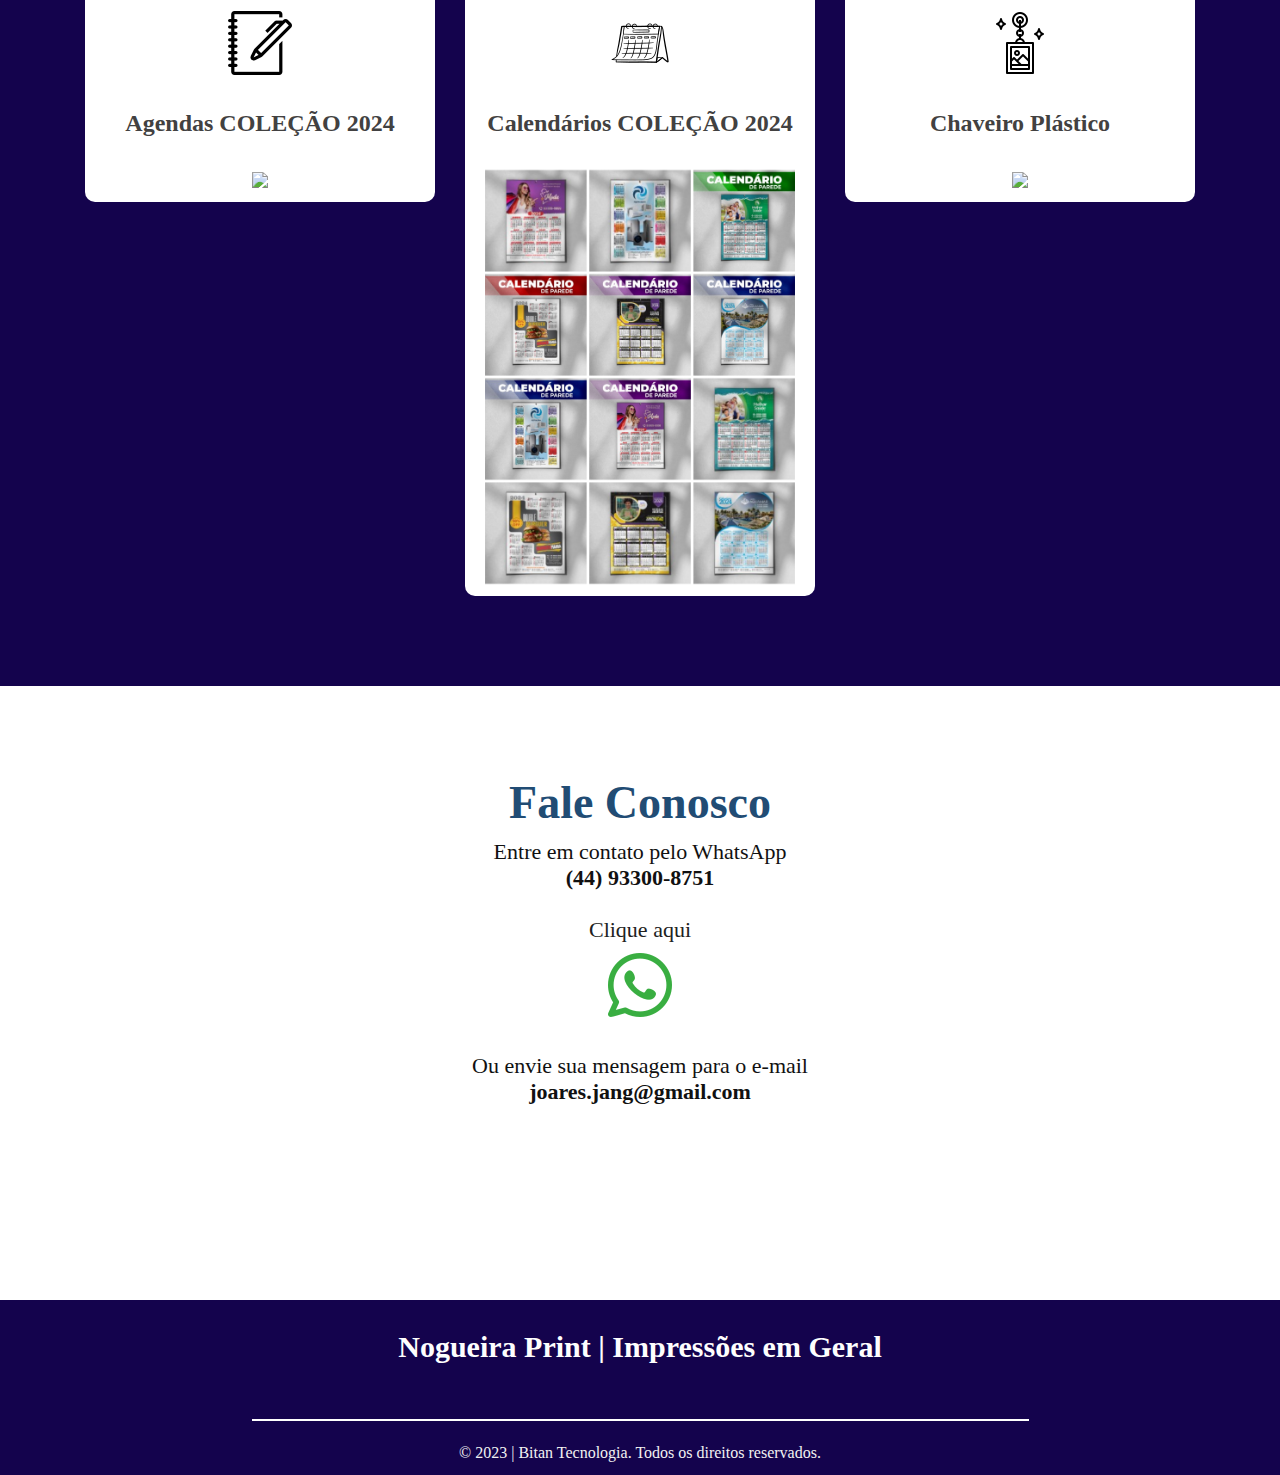
==== commit ace19b3e: "Update index.html" ====
--- a/index.html
+++ b/index.html
@@ -1,5 +1,5 @@
 <!DOCTYPE html>
-<html lang="en">
+<html lang="pt-br">
 <head>
 <!-- basic -->
 <meta charset="utf-8">
@@ -9,7 +9,7 @@
 <meta name="viewport" content="width=device-width, initial-scale=1">
 <meta name="viewport" content="initial-scale=1, maximum-scale=1">
 <!-- site metas -->
-<title>Nogueira Prints</title>
+<title>Nogueira Print (44)93300-8751</title>
 <meta name="keywords" content="">
 <meta name="description" content="">
 <meta name="author" content="">	
@@ -141,34 +141,9 @@
 	<div>
 		<h2 style="text-align: center;"><br>Ou envie sua mensagem para o e-mail<br><b>joares.jang@gmail.com</b></h2>
 	</div>
-<!--
-        <h2 style="text-align: center;"><br>Ou envie sua mensagem pelo formulário abaixo:</h2>
-
-			<div class="contact_main">
-				<div class="mail_main">
-                    <form action="/action_page.php">
-                        <div class="form-group">
-                            <input type="text" class="email-bt" placeholder="Nome" name="Name">
-                        </div>
-                        <div class="form-group">
-                            <input type="text" class="email-bt" placeholder="Email" name="Email">
-                        </div>
-                        <div class="form-group">
-                            <input type="text" class="email-bt" placeholder="Assunto" name="Subject">
-                        </div>
-                        <div class="form-group">
-                            <textarea class="massage-bt" placeholder="Mensagem" rows="5" id="comment" name="Massage"></textarea>
-                        </div>
-                    </form>
-                    <div class="send_btn">
-                        <div class="main_bt"><a href="#">Enviar</a></div>
-                    </div>
-                </div>
-			</div> -->
 		</div>
 	</div>
 	<!--contact section end -->
-	-->
     <!--footer section start -->
     <div class="footer_section ">
 	<h1 class="landing_text">Nogueira Print | Impressões em Geral</h1>
@@ -195,4 +170,4 @@
     <script src="js/owl.carousel.js"></script>
     <script src="https:cdnjs.cloudflare.com/ajax/libs/fancybox/2.1.5/jquery.fancybox.min.js"></script>   
 </body>
-</html>+</html>
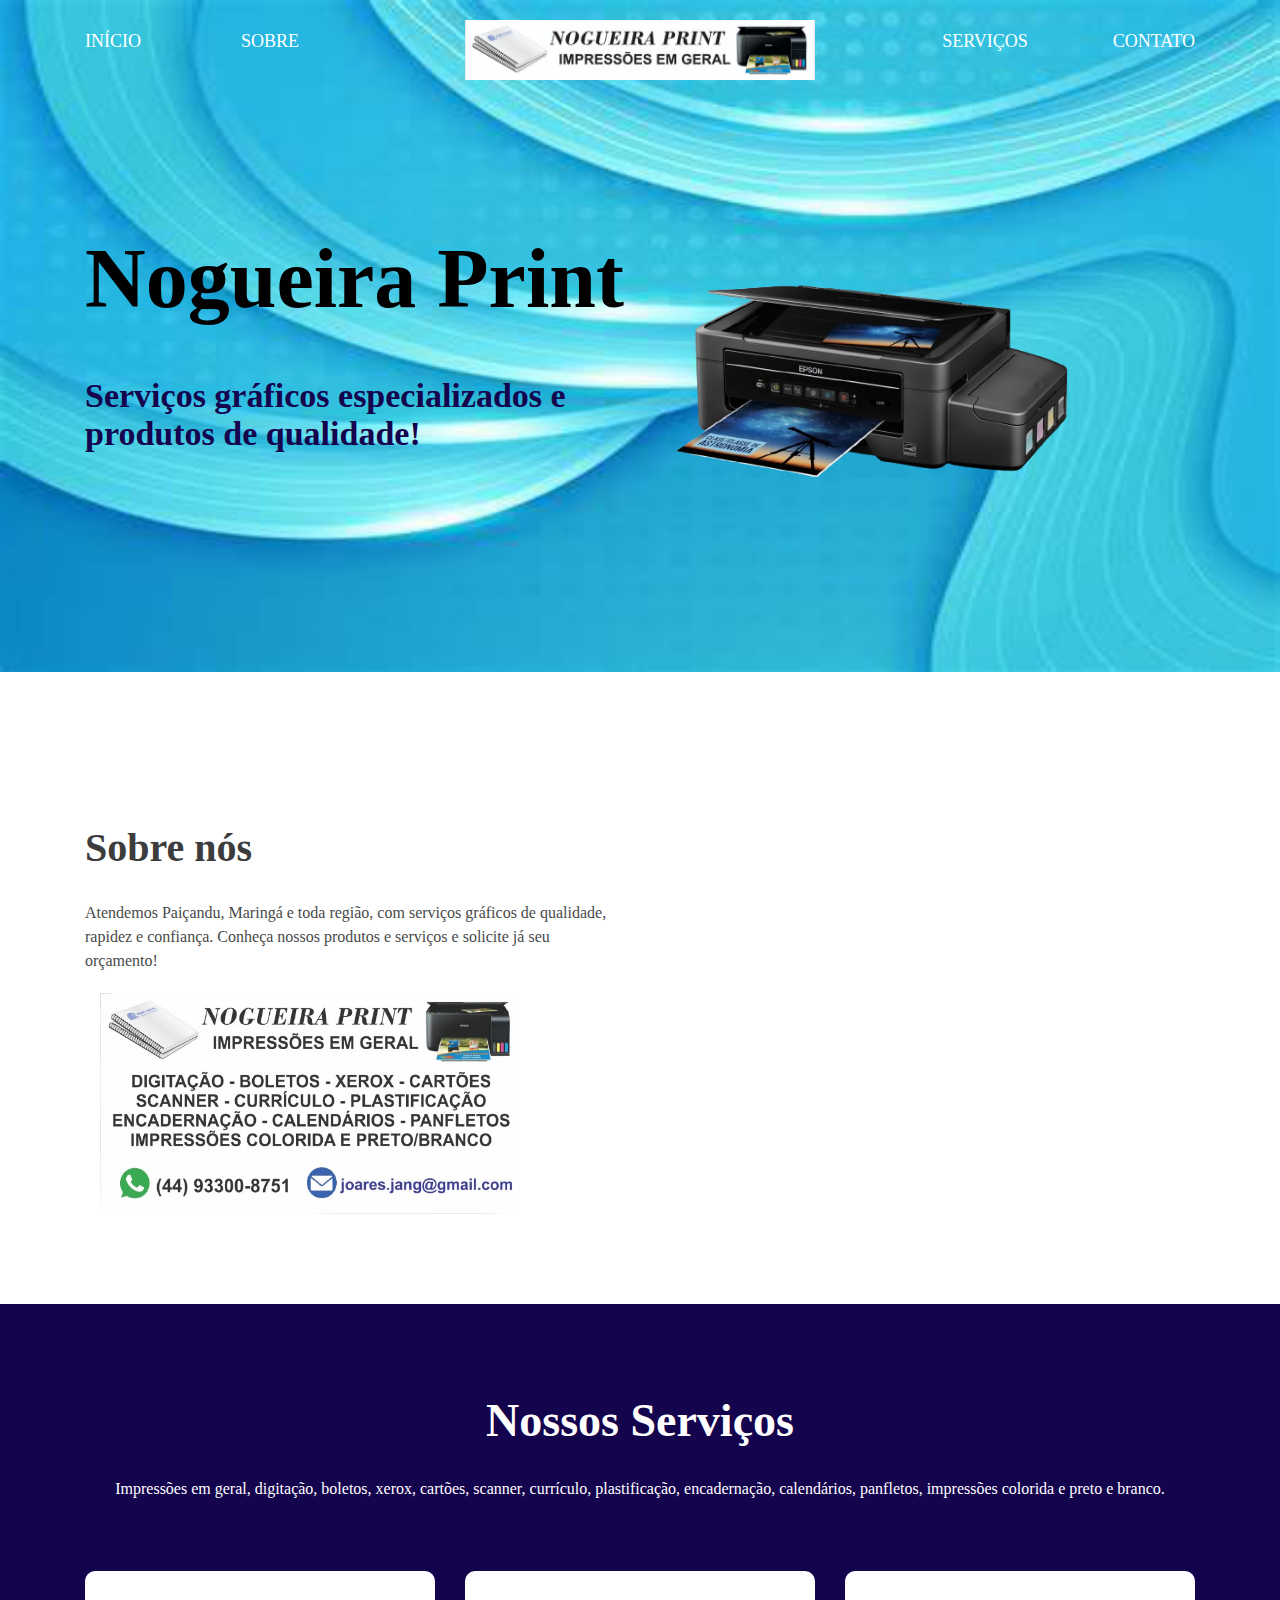
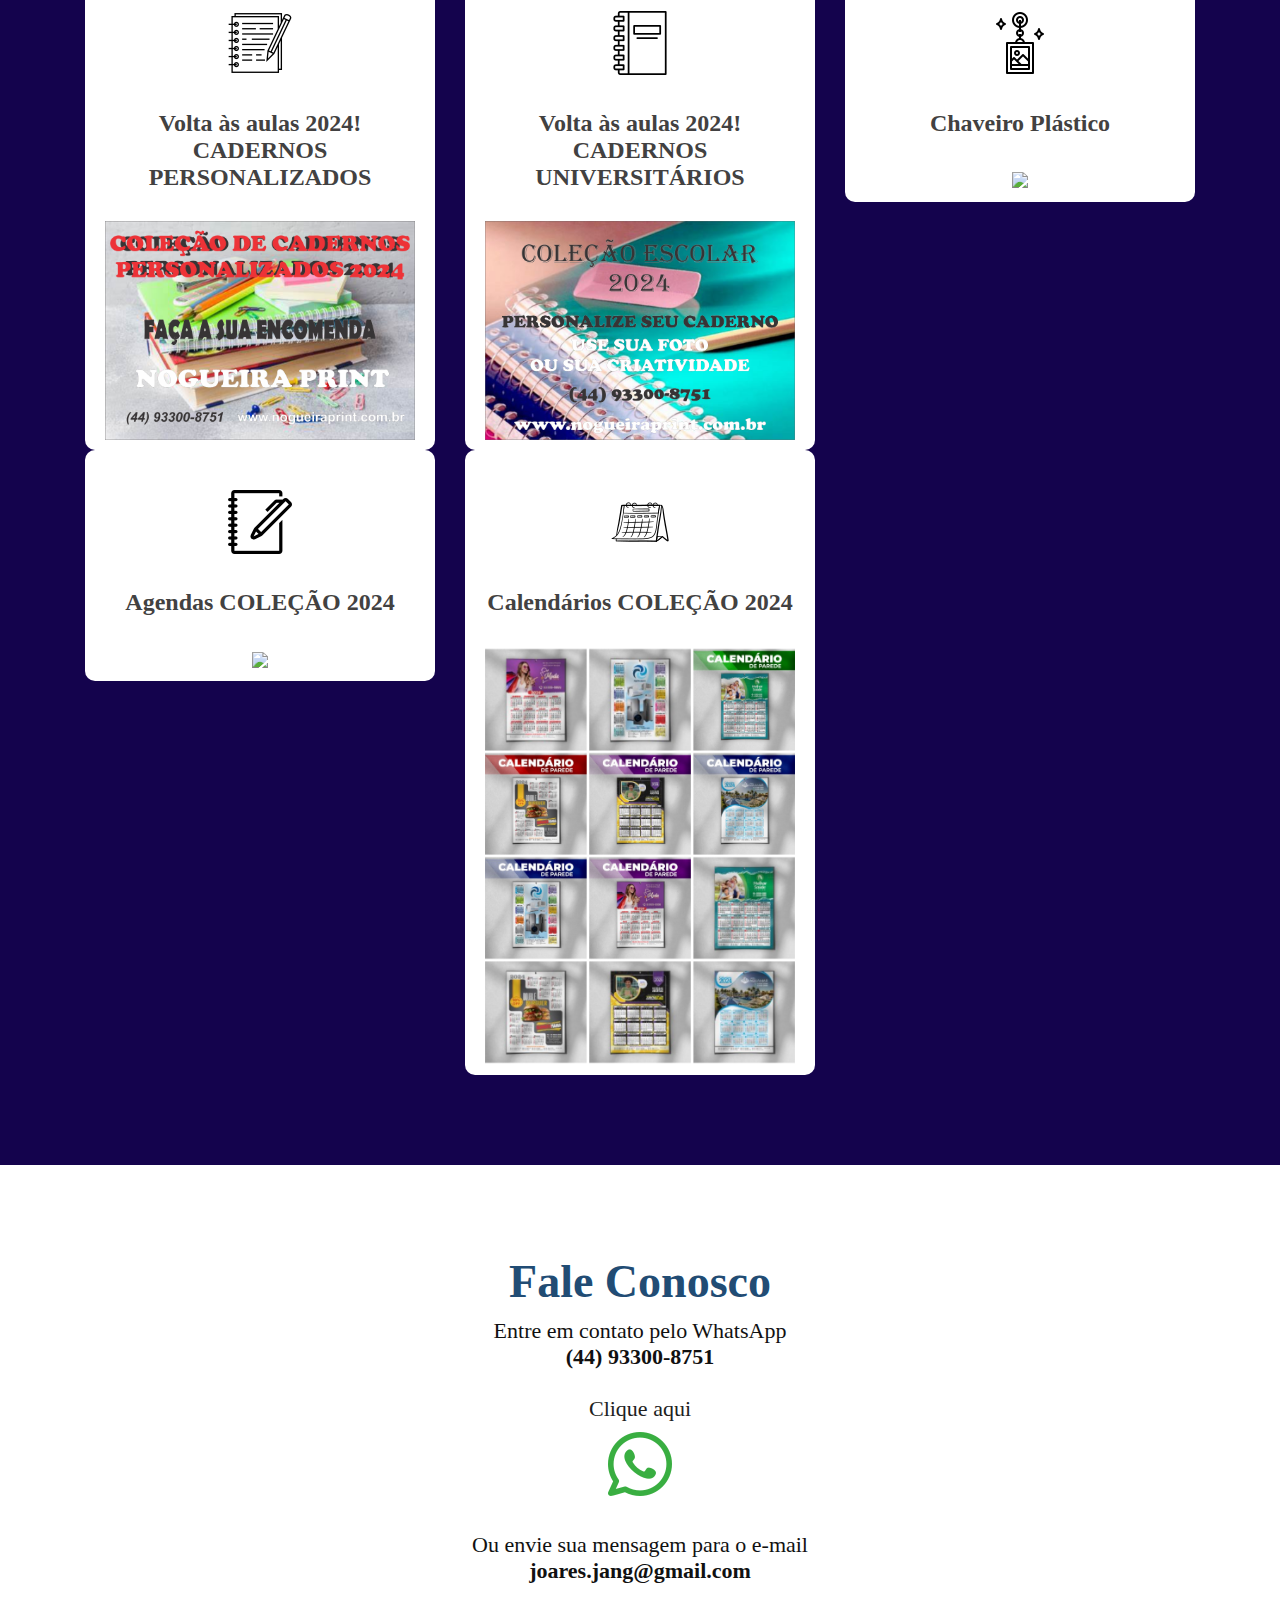
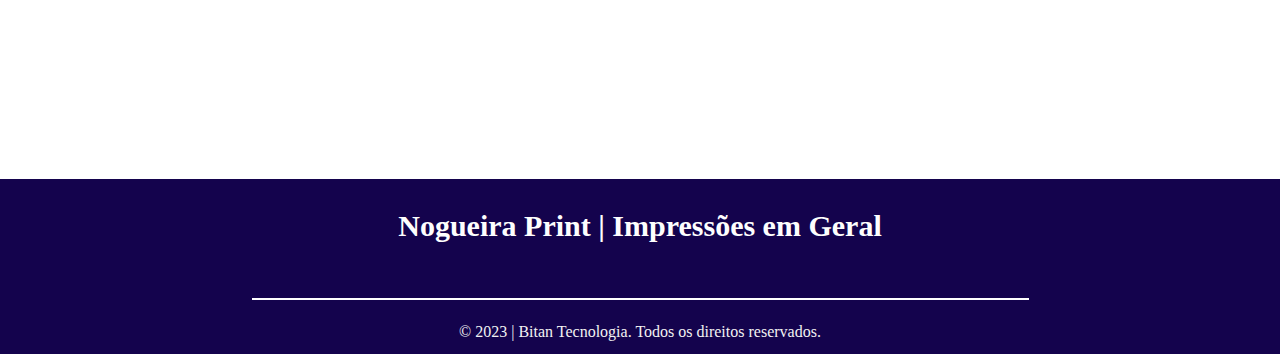
==== commit c17ac1ec: "Update index.html" ====
--- a/index.html
+++ b/index.html
@@ -9,7 +9,7 @@
 <meta name="viewport" content="width=device-width, initial-scale=1">
 <meta name="viewport" content="initial-scale=1, maximum-scale=1">
 <!-- site metas -->
-<title>Nogueira Print (44)93300-8751</title>
+<title>Nogueira Print 44-93300 8751</title>
 <meta name="keywords" content="">
 <meta name="description" content="">
 <meta name="author" content="">	
@@ -98,7 +98,34 @@
 			<h1 class="choose_text">Nossos Serviços</h1>
 			<p class="long_text">Impressões em geral, digitação, boletos, xerox, cartões, scanner, currículo, plastificação, encadernação, calendários, panfletos, impressões colorida e preto e branco.</p>
 		</div>
+		<!--services section bloco1 -->
 		<div class="services_section_2">
+			<div class="container">
+				<div class="row">
+					<div class="col-sm-12 col-lg-6 col-xl-4">
+						<div class="box_main">
+							<div class="icon_1"><img src="images/icon-4.png"></div>
+							<h1 class="mordern_text">Volta às aulas 2024! <br> CADERNOS PERSONALIZADOS</h1>
+							<div class="image_3"><a href="./cadernos_2024" target="_blank"><img src="images/item-caderno.png"></a></div>
+						</div>
+					</div>
+					<div class="col-sm-12 col-lg-6 col-xl-4">
+						<div class="box_main">
+							<div class="icon_1"><img src="images/icon-5.png"></div>
+							<h1 class="mordern_text">Volta às aulas 2024! <br> CADERNOS UNIVERSITÁRIOS</h1>
+							<div class="image_3"><a href="./cadernos_universit_2024" target="_blank"><img src="images/item-caderno-universit.png"></a></div>
+						</div>
+					</div>
+					<div class="col-sm-12 col-lg-6 col-xl-4">
+						<div class="box_main">
+							<div class="icon_1"><img src="images/icon-3.png"></div>
+							<h1 class="mordern_text">Chaveiro Plástico</h1>
+							<div class="image_3"><img src="images/item-chaveiro.png"></div>
+						</div>
+					</div>
+				</div>
+			</div>
+			<!--services section bloco2 -->
 		    <div class="container">
 		    	<div class="row">
 		    		<div class="col-sm-12 col-lg-6 col-xl-4">
@@ -115,17 +142,10 @@
 							<div class="image_3"><img src="images/item-calendario.png"></div>
 		    			</div>
 		    		</div>
-		    		<div class="col-sm-12 col-lg-6 col-xl-4">
-		    			<div class="box_main">
-		    				<div class="icon_1"><img src="images/icon-3.png"></div>
-		    				<h1 class="mordern_text">Chaveiro Plástico</h1>
-							<div class="image_3"><img src="images/item-chaveiro.png"></div>
-		    			</div>
-		    		</div>
 		    	</div>
 		    </div>
 	    </div>
-	
+
 	</div>
 	<!--services section end -->
 	<!--contact section start -->
